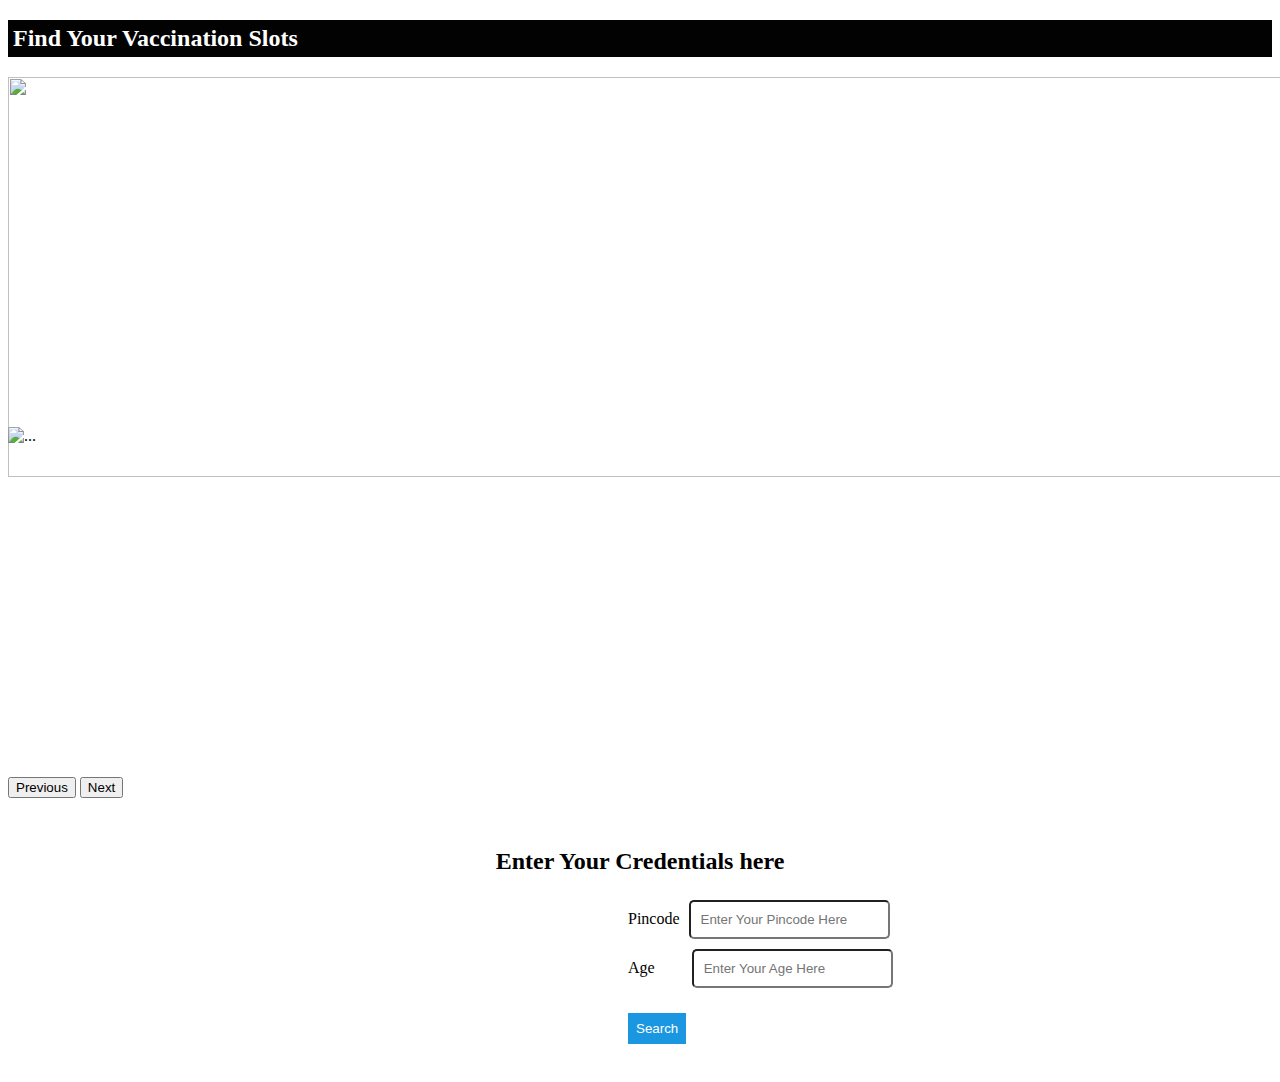
==== templates/index.html @ 95dd6766 "initial commit" ====
<!doctype html>
<html lang="en">
<head>
	<!-- Required meta tags -->
	<meta charset="utf-8">
	<meta name="viewport" content="width=device-width, initial-scale=1">
	<!-- Bootstrap CSS -->
	<link href="https://cdn.jsdelivr.net/npm/bootstrap@5.0.1/dist/css/bootstrap.min.css" rel="stylesheet"
		integrity="sha384-+0n0xVW2eSR5OomGNYDnhzAbDsOXxcvSN1TPprVMTNDbiYZCxYbOOl7+AMvyTG2x" crossorigin="anonymous">
	<link rel="stylesheet" href="/static/img/style.css">
	<title>Covid Vaccination Slots</title>
</head>
<body>
	<h2 class="text-center" style="background-color: rgb(2, 2, 2);padding: 5px;color: white;">Find Your Vaccination Slots
	</h2>
	<div class="container-fluid" style="margin-top: 0px;">
		<div id="carouselExampleControls" class="carousel slide" data-bs-ride="carousel">
			<div class="carousel-inner">
			<div class="carousel-item active" style="height: 350px">
				<img src="static/images/1.jpg" width="1400"height="400">
			</div>
			<div class="carousel-item" style="height: 350px">
				<img src="/static/img/geeks.png"
					class="d-block w-100" alt="...">
			</div>
			<!-- <div class="carousel-item" style="height: 400px">
				<img src="/static/img/cor.jpeg" class="d-block w-100" alt="...">
				</div> -->
			</div>
			<button class="carousel-control-prev" type="button" data-bs-target="#carouselExampleControls"
			data-bs-slide="prev">
			<span class="carousel-control-prev-icon" aria-hidden="true"></span>
			<span class="visually-hidden">Previous</span>
			</button>
			<button class="carousel-control-next" type="button" data-bs-target="#carouselExampleControls"
			data-bs-slide="next">
			<span class="carousel-control-next-icon" aria-hidden="true"></span>
			<span class="visually-hidden">Next</span>
			</button>
		</div>
	</div>
	<h2 style="text-align: center;margin-top: 50px;">Enter Your Credentials here </h2>
	<div style="margin-left: 620px;margin-top: 10px;">
		<form class="formed" action="/CheckSlot">
			<Label>Pincode</Label>
			<input type="text" name="pincode" placeholder="Enter Your Pincode Here" style="padding: 10px;margin: 5px 5px;border-radius: 5px;"><br>
			<Label>Age</Label>
			<input type="number" name="age" placeholder="Enter Your Age Here" style="padding: 10px;margin: 5px 33px;border-radius: 5px;"><br>
			<input type="submit" style="margin-top: 20px;margin-bottom: 30px;background-color: rgb(26, 151, 224);color: white;padding: 8px;border: 5px;" name="submit" value="Search">
		</form>
	</div>
	<!-- Optional JavaScript; choose one of the two! -->
	<!-- Option 1: Bootstrap Bundle with Popper -->
	<script src="https://cdn.jsdelivr.net/npm/bootstrap@5.0.1/dist/js/bootstrap.bundle.min.js"
		integrity="sha384-gtEjrD/SeCtmISkJkNUaaKMoLD0//ElJ19smozuHV6z3Iehds+3Ulb9Bn9Plx0x4"
		crossorigin="anonymous"></script>
	<!-- Option 2: Separate Popper and Bootstrap JS -->
	<!--
		<script src="https://cdn.jsdelivr.net/npm/@popperjs/core@2.9.2/dist/umd/popper.min.js" integrity="sha384-IQsoLXl5PILFhosVNubq5LC7Qb9DXgDA9i+tQ8Zj3iwWAwPtgFTxbJ8NT4GN1R8p" crossorigin="anonymous"></script>
		<script src="https://cdn.jsdelivr.net/npm/bootstrap@5.0.1/dist/js/bootstrap.min.js" integrity="sha384-Atwg2Pkwv9vp0ygtn1JAojH0nYbwNJLPhwyoVbhoPwBhjQPR5VtM2+xf0Uwh9KtT" crossorigin="anonymous"></script>
		-->
</body>
</html>
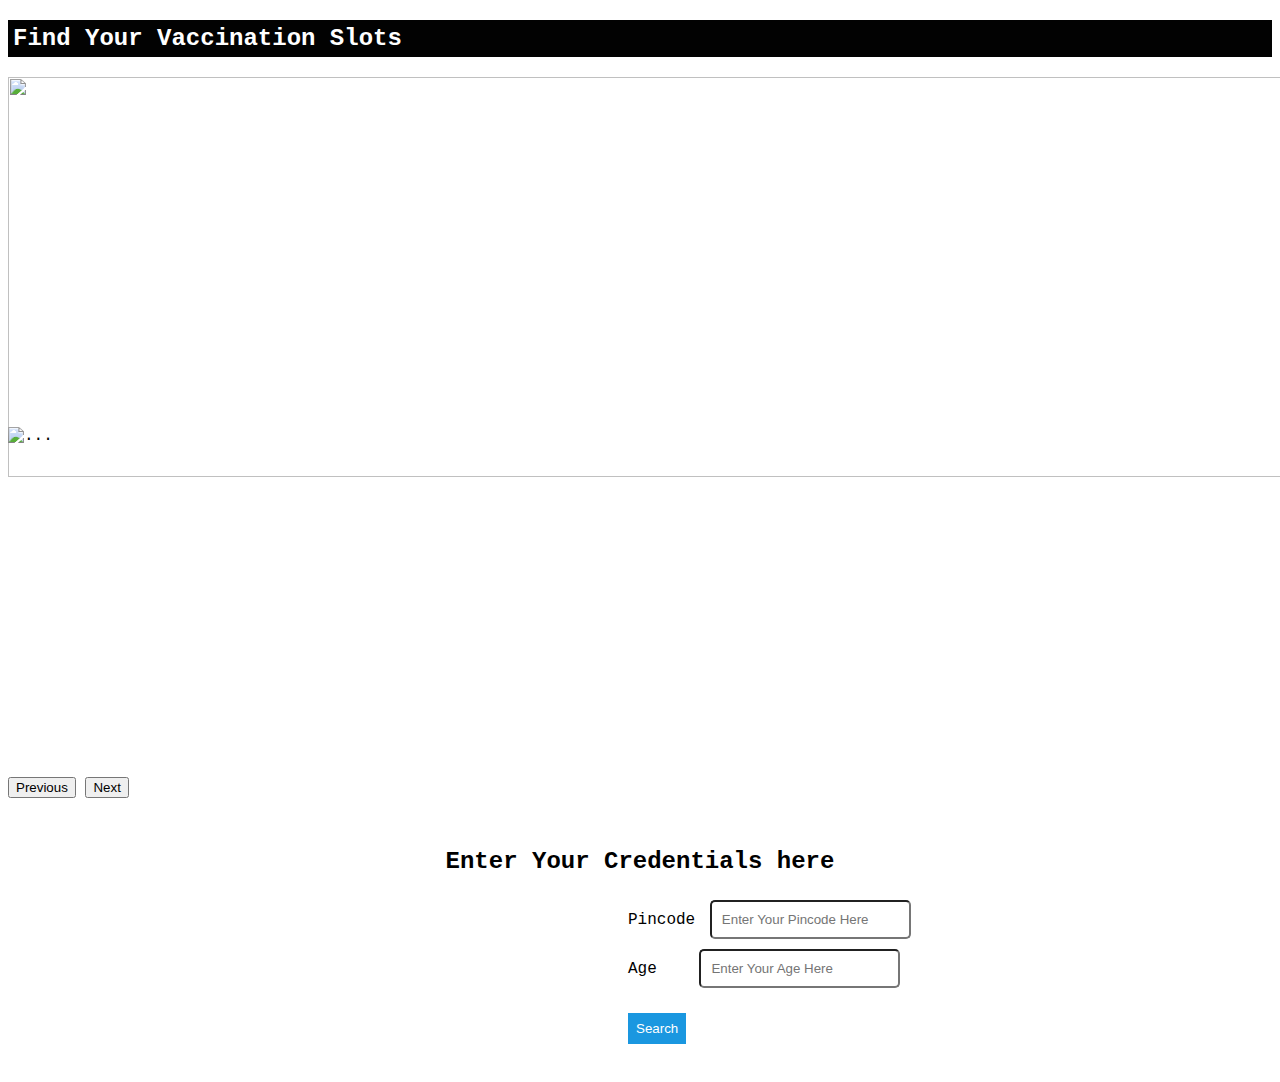
==== commit 804f18a5: "main.css included" ====
--- a/templates/index.html
+++ b/templates/index.html
@@ -8,6 +8,7 @@
 	<link href="https://cdn.jsdelivr.net/npm/bootstrap@5.0.1/dist/css/bootstrap.min.css" rel="stylesheet"
 		integrity="sha384-+0n0xVW2eSR5OomGNYDnhzAbDsOXxcvSN1TPprVMTNDbiYZCxYbOOl7+AMvyTG2x" crossorigin="anonymous">
 	<link rel="stylesheet" href="/static/img/style.css">
+	<link rel="stylesheet" href="/static/images/main.css">
 	<title>Covid Vaccination Slots</title>
 </head>
 <body>
--- a/static/images/main.css
+++ b/static/images/main.css
@@ -0,0 +1,3 @@
+body{
+    font-family: 'Courier New', Courier, monospace;
+}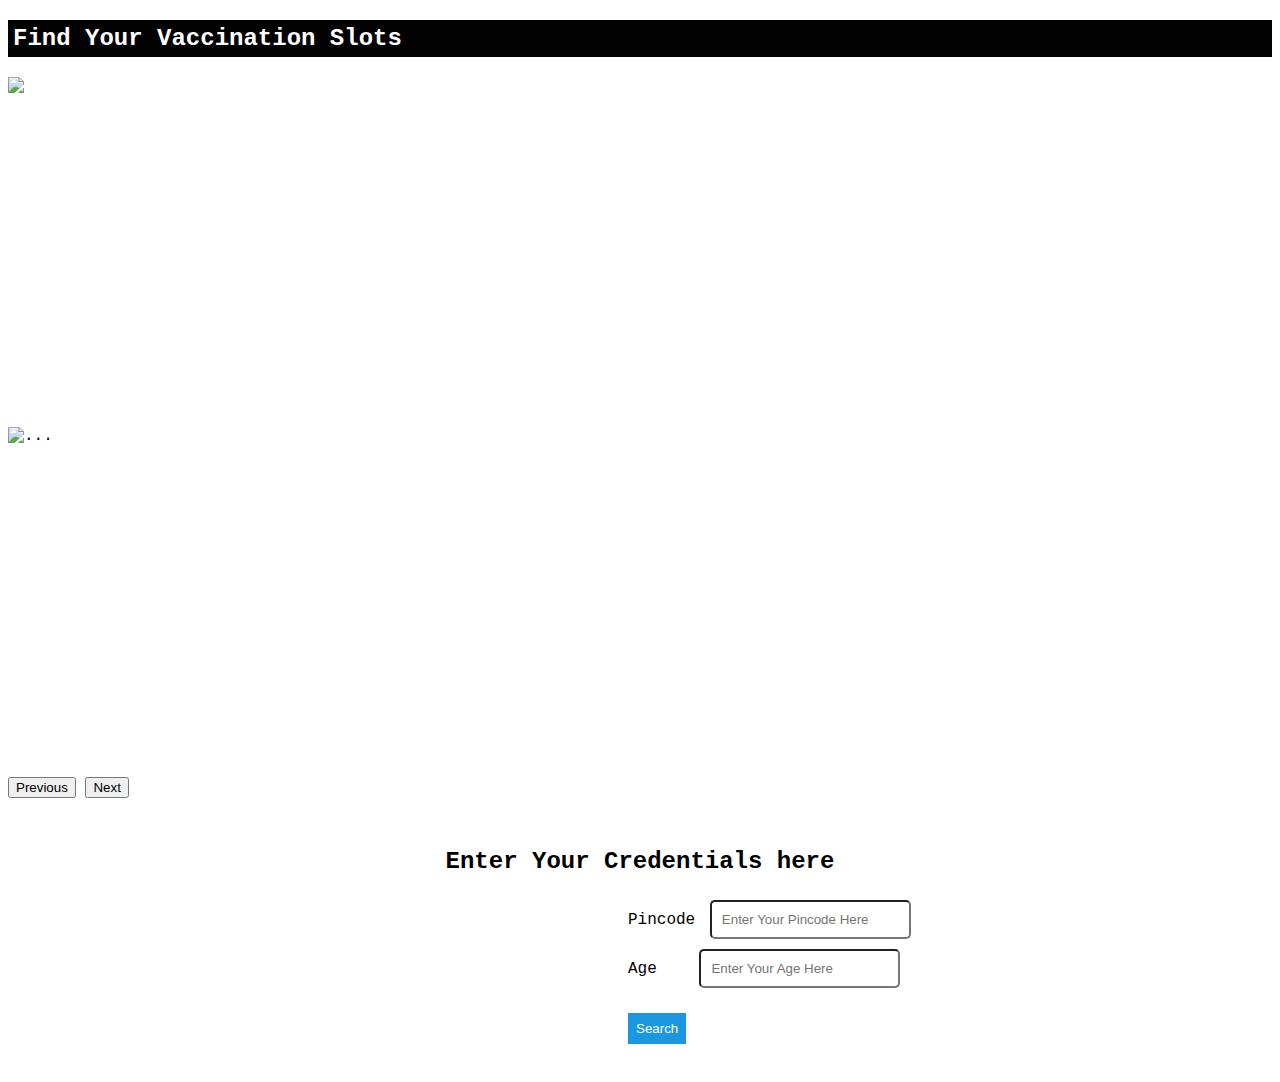
==== commit 88ca2ec2: "image width fixed" ====
--- a/templates/index.html
+++ b/templates/index.html
@@ -12,13 +12,15 @@
 	<title>Covid Vaccination Slots</title>
 </head>
 <body>
+
+
 	<h2 class="text-center" style="background-color: rgb(2, 2, 2);padding: 5px;color: white;">Find Your Vaccination Slots
 	</h2>
 	<div class="container-fluid" style="margin-top: 0px;">
 		<div id="carouselExampleControls" class="carousel slide" data-bs-ride="carousel">
 			<div class="carousel-inner">
 			<div class="carousel-item active" style="height: 350px">
-				<img src="static/images/1.jpg" width="1400"height="400">
+				<img src="static/images/1.jpg">
 			</div>
 			<div class="carousel-item" style="height: 350px">
 				<img src="/static/img/geeks.png"
--- a/static/images/main.css
+++ b/static/images/main.css
@@ -1,3 +1,7 @@
 body{
     font-family: 'Courier New', Courier, monospace;
+}
+.main{
+    font-weight: 500;
+    border-radius: 50px;
 }